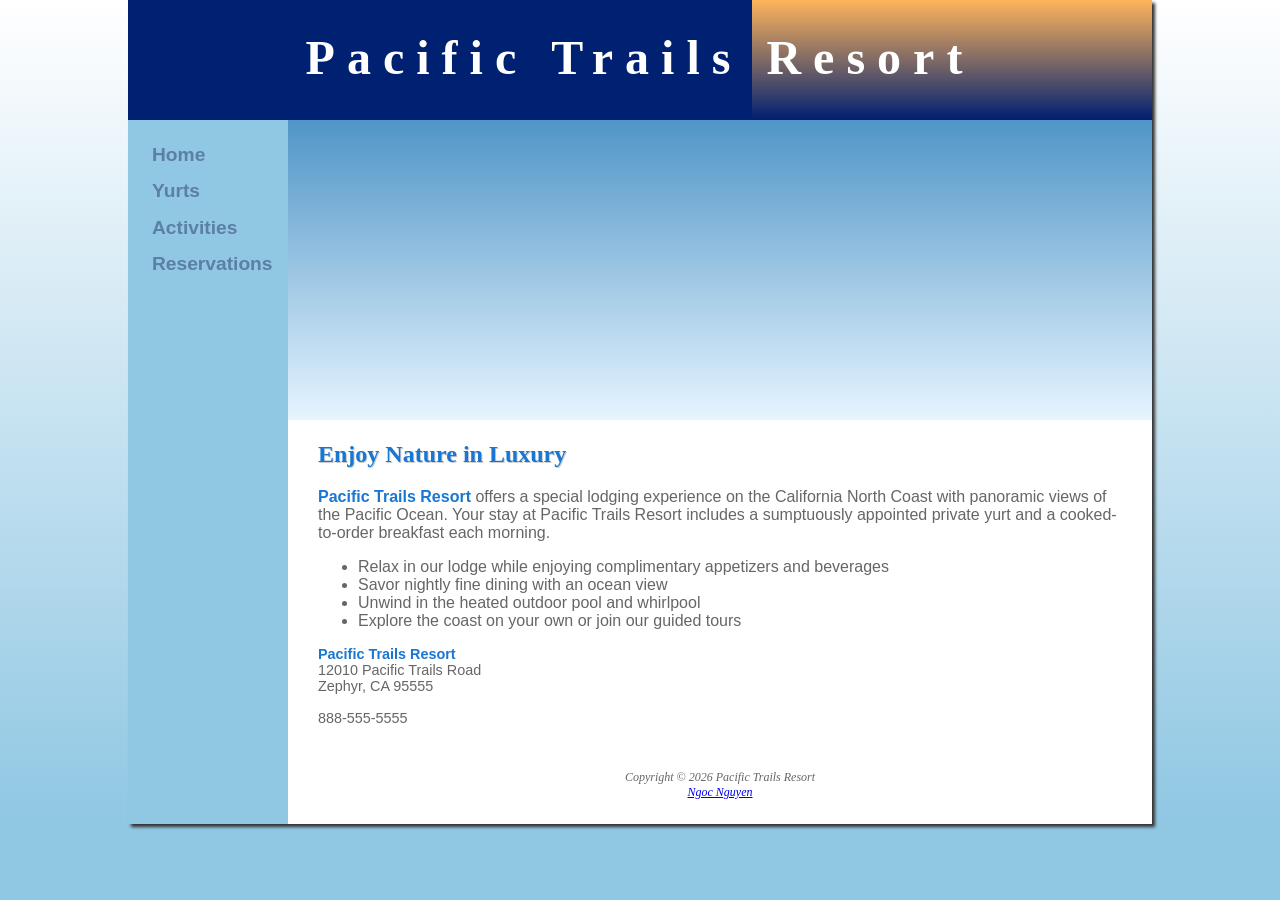
==== nnguyent-ch10CS/nnguyent-ch10CS/index.html @ b8159576 "update" ====
<!DOCTYPE html>
<html lang="en">
<head>
    <title>Pacific Trails Resort</title>
    <meta charset="utf-8">
    <meta name="viewport" content="width=device-width, initial-scale=1.0">
    <link rel="stylesheet" href="pacific.css">
</head>
<body>
<div id="wrapper">
    <header>
        <h1><a href="index.html">Pacific Trails Resort</a></h1>
    </header>

    <nav>
        <ul>
            <li><a href="index.html">Home</a></li>
            <li><a href="yurts.html">Yurts</a></li>
            <li><a href="activities.html">Activities</a></li>
            <li><a href="reservations.html">Reservations</a></li>
        </ul>
    </nav>

    <div id="homehero"></div>

    <main>
        <h2>Enjoy Nature in Luxury</h2>
        <p>
            <span class="resort">Pacific Trails Resort</span> offers a special lodging
            experience on the California North Coast with panoramic views of the Pacific Ocean.
            Your stay at Pacific Trails Resort includes a sumptuously appointed private yurt
            and a cooked-to-order breakfast each morning.
        </p>
        <ul>
            <li>Relax in our lodge while enjoying complimentary appetizers and beverages</li>
            <li>Savor nightly fine dining with an ocean view</li>
            <li>Unwind in the heated outdoor pool and whirlpool</li>
            <li>Explore the coast on your own or join our guided tours</li>
        </ul>
        <div id="contact">
            <span class="resort">Pacific Trails Resort</span><br>
            12010 Pacific Trails Road<br>
            Zephyr, CA 95555<br><br>
            888-555-5555
        </div>
    </main>

    <footer>
        Copyright &copy; 2026 Pacific Trails Resort<br>
        <a href="mailto:aava91004@gmail.com">Ngoc Nguyen</a>
    </footer>
</div>
</body>
</html>
---- nnguyent-ch10CS/nnguyent-ch10CS/pacific.css ----
* {
    box-sizing: border-box;
}

body {
    background-color: #90C7E3;
    background-image: linear-gradient(to bottom, #FFFFFF, #90C7E3);
    background-repeat: no-repeat;
    color: #666666;
    font-family: Arial, Helvetica, sans-serif;
    margin: 0;
}

form{
    display:flex;
    flex-direction:column;
    flex-wrap:nowrap;
}

input,
textarea{
    margin-bottom:.5em;
}

#wrapper {
    background-color: #90C7E3;
    box-shadow: 3px 3px 3px #333333;
    margin-left: auto;
    margin-right: auto;
    max-width: 2048px;
    min-width: 960px;
    width: 80%;
}

header {
    background-color: #002171;
    background-image: url(sunset.jpg);
    background-position: right;
    background-repeat: no-repeat;
    color: #FFFFFF;
    height: 120px;
    padding-top: 30px;
    text-align: center;
}

header a {
    color: #FFFFFF;
    text-decoration: none;
}

header a:hover {
    color: #90C7E3;
}

h1 {
    font-family: Georgia, "Times New Roman", serif;
    font-size: 3em;
    letter-spacing: 0.25em;
    margin-bottom: 0;
    margin-top: 0;
}

nav {
    float: left;
    font-weight: bold;
    padding: 1.5em;
    width: 160px;
}

nav ul {
    font-size: 1.2em;
    list-style-type: none;
    margin: 0;
    padding-left: 0;
}

nav li {
    padding-bottom: 0.75em;
}

nav a {
    text-decoration: none;
}

nav a:link {
    color: #5C7FA3;
}

nav a:visited {
    color: #344873;
}

nav a:hover {
    color: #A52A2A;
}

main {
    background-color: #FFFFFF;
    display: block;
    margin-left: 160px;
    overflow: auto;
    padding: 1px 20px 20px 30px;
}

main h2 {
    clear: both;
}

main section {
    float: left;
    padding-left: 0.5em;
    padding-right: 0.5em;
    width: 33%;
}

h2 {
    color: #1976D2;
    font-family: Georgia, "Times New Roman", serif;
    text-shadow: 1px 1px #CCCCCC;
}

h3 {
    color: #000033;
    font-family: Georgia, "Times New Roman", serif;
}

footer {
    background-color: #FFFFFF;
    font-family: Georgia, "Times New Roman", serif;
    font-size: 75%;
    font-style: italic;
    margin-left: 160px;
    padding: 2em;
    text-align: center;
}

.resort {
    color: #1976D2;
    font-weight: bold;
}

#contact {
    font-size: 90%;
}

#homehero {
    background-image: url(homehero.jpg);
    background-repeat: no-repeat;
    background-size: 100% 100%;
    height: 300px;
    margin-left: 160px;
}

#yurthero {
    background-image: url(yurthero.jpg);
    background-repeat: no-repeat;
    background-size: 100% 100%;
    height: 300px;
    margin-left: 160px;
}

#trailhero {
    background-image: url(trailhero.jpg);
    background-repeat: no-repeat;
    background-size: 100% 100%;
    height: 300px;
    margin-left: 160px;
}

.packages {
    clear: both;
}

.packages h3 {
    text-align: center;
}

.packages p {
    text-align: center;
}

table {
    border: 2px solid #3399CC;
    border-collapse: collapse;
}

td,
th {
    padding: 0.5em;
    border: 2px solid #3399CC;
}

td {
    text-align: center;
}

.text {
    text-align: left;
}

tr:nth-of-type(odd) {
    background-color: #F5FAFC;
}

@media (max-width: 1024px) {
    body {
        margin: 0;
        padding: 0;
    }

    #wrapper {
        box-shadow: none;
        min-width: 0;
        width: auto;
    }

    h1 {
        font-size: 2.5em;
        margin: 0;
    }

    nav {
        background-color: #BBDEFB;
        float: none;
        padding: 0.5em;
        text-align: center;
        width: auto;
    }

    nav li {
        display: inline;
        padding: 0.25em 0.75em;
    }

    main {
        margin-left: 0;
        padding: 1em;
    }

    footer {
        margin-left: 0;
    }

    #homehero,
    #yurthero,
    #trailhero {
        height: 300px;
        margin-left: 0;
    }
}

@media (max-width: 768px) {
    header {
        height: auto;
        padding: 1em;
    }

    h1 {
        font-size: 2em;
        letter-spacing: 0.1em;
    }

    nav {
        padding: 0;
    }

    nav li {
        display: block;
        padding: 0;
    }

    nav a {
        border-bottom: 1px solid #002171;
        display: block;
        padding: 0.5em;
    }

    main {
        padding: 0.1em 1em;
    }

    main section {
        float: none;
        padding-left: 0;
        padding-right: 0;
        width: 100%;
    }

    #homehero,
    #yurthero,
    #trailhero {
        height: 200px;
    }
}

@media (min-width: 600px) {
    form {
        width: 60%;
        max-width: 30em;
        display: grid;
        gap: 1em;
        grid-template-columns: 6em 1fr;
    }

    input[type="submit"] {
        grid-column: 2;
        width: 9em;
    }
}
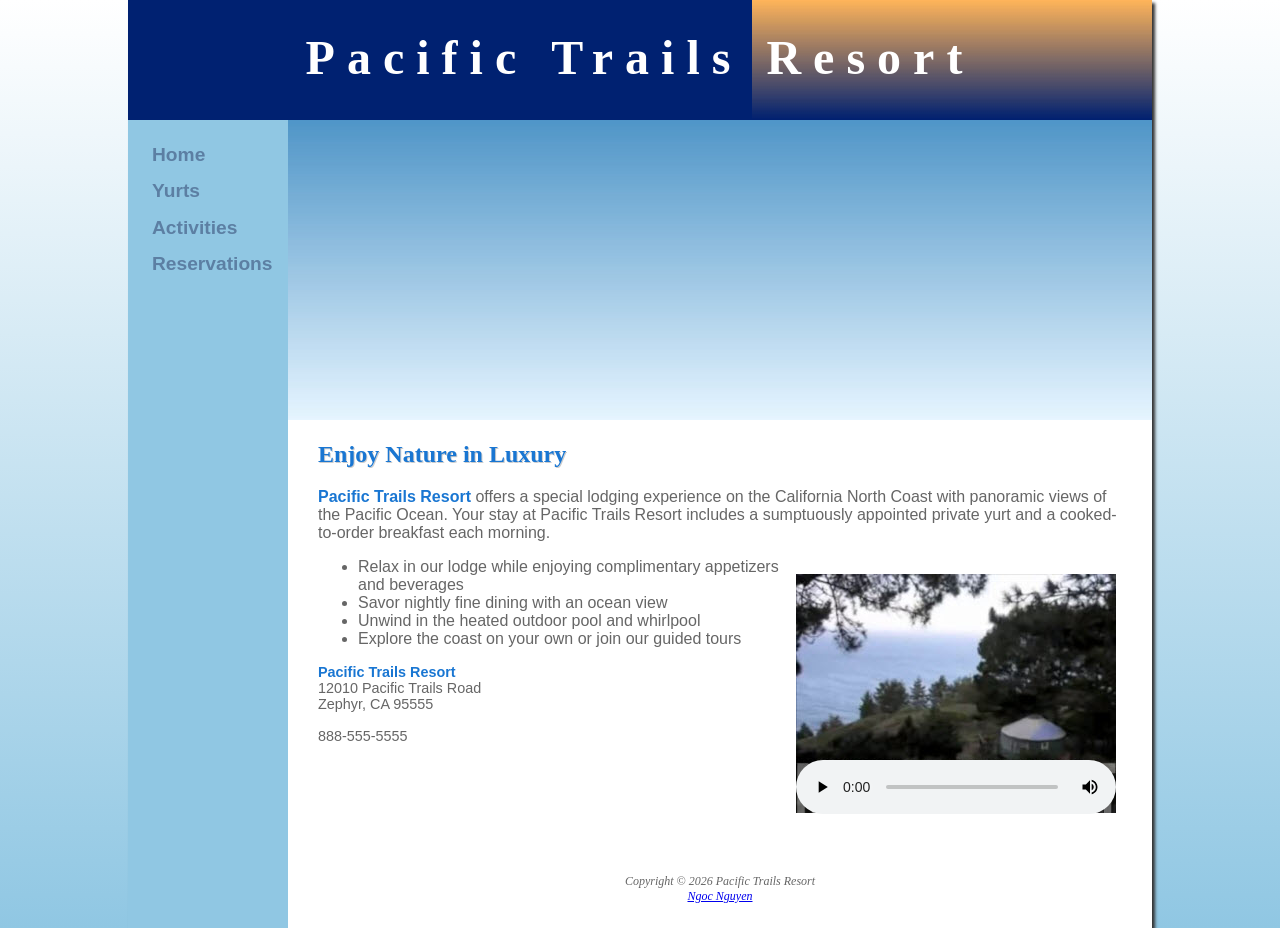
==== commit 01014d8b: "Update C12" ====
--- a/nnguyent-ch10CS/nnguyent-ch10CS/index.html
+++ b/nnguyent-ch10CS/nnguyent-ch10CS/index.html
@@ -5,6 +5,7 @@
     <meta charset="utf-8">
     <meta name="viewport" content="width=device-width, initial-scale=1.0">
     <link rel="stylesheet" href="pacific.css">
+    <meta name="description" content="Pacific Trails Resort offers luxury yurt lodging, outdoor activities, and ocean views on the California coast.">
 </head>
 <body>
 <div id="wrapper">
@@ -31,12 +32,21 @@
             Your stay at Pacific Trails Resort includes a sumptuously appointed private yurt
             and a cooked-to-order breakfast each morning.
         </p>
+
+        <video controls poster="pacifictrailsresort.jpg" width="320" height="240">
+            <source src="pacifictrailsresort.mp4" type="video/mp4">
+            <source src="pacifictrailsresort.ogv" type="video/ogg">
+            <a href="pacifictrailsresort.mov">Pacific Trails Resort Video</a>
+        </video>
+
         <ul>
             <li>Relax in our lodge while enjoying complimentary appetizers and beverages</li>
             <li>Savor nightly fine dining with an ocean view</li>
             <li>Unwind in the heated outdoor pool and whirlpool</li>
             <li>Explore the coast on your own or join our guided tours</li>
         </ul>
+
+
         <div id="contact">
             <span class="resort">Pacific Trails Resort</span><br>
             12010 Pacific Trails Road<br>
--- a/nnguyent-ch10CS/nnguyent-ch10CS/pacific.css
+++ b/nnguyent-ch10CS/nnguyent-ch10CS/pacific.css
@@ -80,6 +80,7 @@
 
 nav a {
     text-decoration: none;
+    transition: color 3s ease-out;
 }
 
 nav a:link {
@@ -200,6 +201,11 @@
 
 tr:nth-of-type(odd) {
     background-color: #F5FAFC;
+}
+
+video {
+    float: right;
+    margin: 1em;
 }
 
 @media (max-width: 1024px) {
